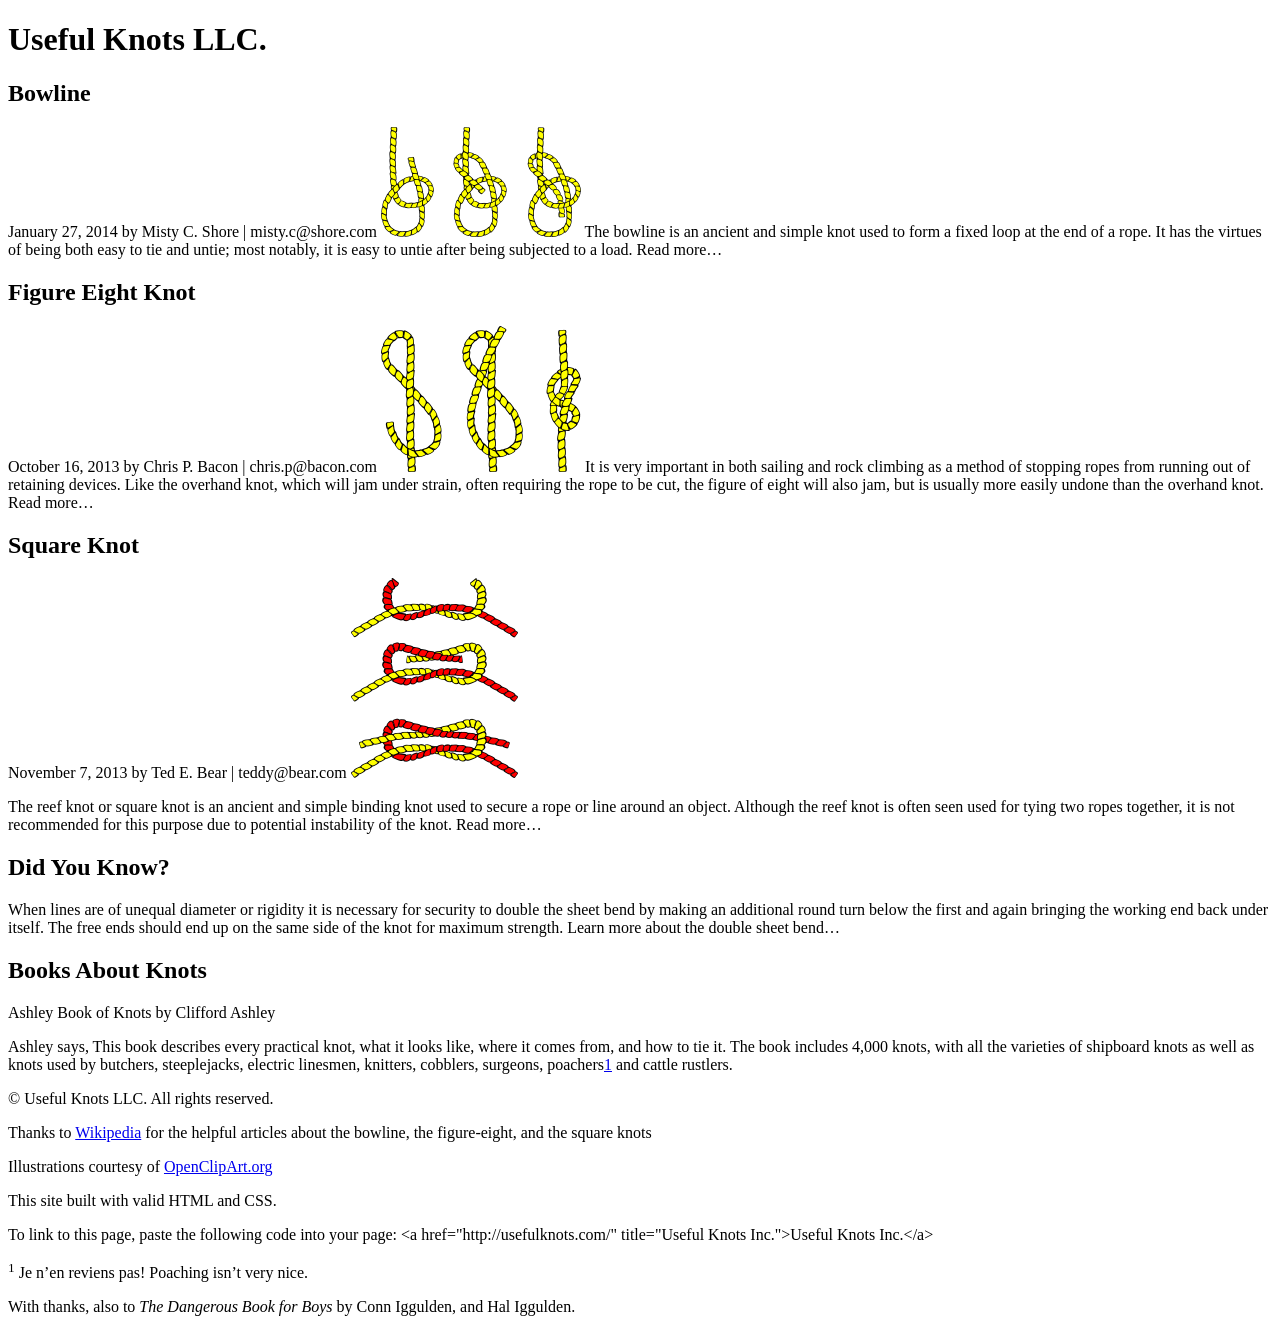
==== lesson-3/index.html @ aa74797d "Initial commit" ====
<!DOCTYPE html>
<html lang="en">
	<head>
		<meta charset="utf-8" />
		<title>Lesson 3 | COMP1002 HTML, CSS, and JS Fundamentals</title>
		<meta name="author" content="Useful Knots LLC.">
		<meta name="description" content="Learn all about the most common knots, their history, and practical applications. Includes illustrations and references to other great resources.">
		<link rel="shortcut icon" href="images/favicon.png" type="image/x-icon">
		<link rel="stylesheet" href="css/styles.css" />
	</head>
	<body>
		<!-- STEP 17: Add page <header> -->
			<h1>Useful Knots LLC.</h1>

		<!-- STEP 18: Add page <main> -->

			<!-- STEP 20: Add <section> inside the <main> -->

				<!-- STEP 22: Divide up the <section> with three <article> elements -->

					<h2>Bowline</h2>
					<!-- STEP 7: Specify time with <time> -->
					January 27, 2014
					<!-- STEP 11: Author contact information -->
					by Misty C. Shore | misty.c@shore.com
					<img src="images/bowline.png" alt="Diagram of a bowline knot" />
					<!-- http://openclipart.org/detail/8577/tying-knots-by-gerald_g-8577 -->
					<!-- STEP 1: Add a paragraph below (and everywhere else where appropriate) -->
					The bowline is an ancient and simple knot used to form a fixed loop at the end of a rope. It has the virtues of being both easy to tie and untie; most notably, it is easy to untie after being subjected to a load. Read more…
					<!-- STEP 14: Highlight text with <mark> -->


					<h2>Figure Eight Knot</h2>
					October 16, 2013
					by Chris P. Bacon | chris.p@bacon.com
					<!-- STEP 4: Add a figure -->
						<img src="images/figure-eight-knot.png" alt="Diagram of a figure eight knot" />
					<!-- http://openclipart.org/detail/8580/tying-knots-by-gerald_g-8580 -->
					It is very important in both sailing and rock climbing as a method of stopping ropes from running out of retaining devices. Like the overhand knot, which will jam under strain, often requiring the rope to be cut, the figure of eight will also jam, but is usually more easily undone than the overhand knot. Read more…


					<h2>Square Knot</h2>
					November 7, 2013
					by Ted E. Bear | teddy@bear.com
					<img src="images/square-knot.png" alt="Diagram of a square knot" />
					<!-- http://openclipart.org/detail/8581/tying-knots-by-gerald_g-8581 -->
					<!-- STEP 9: Define a term with <dfn> -->
					<p>The reef knot or square knot is an ancient and simple binding knot used to secure a rope or line around an object. Although the reef knot is often seen used for tying two ropes together, it is not recommended for this purpose due to potential instability of the knot. Read more…</p>


			<!-- STEP 21: Add <aside> inside the <main> -->

				<h2>Did You Know?</h2>
				When lines are of unequal diameter or rigidity it is necessary for security to <!-- STEP 3: Mark importance or emphasis with <em> and <strong> -->double the sheet bend by making an additional round turn below the first and again bringing the working end back under itself. The free ends should end up on the same side of the knot for maximum strength. Learn more about the double sheet bend…
				<h2>Books About Knots</h2>
				<!-- STEP 5: Indicate a citation or reference -->
				Ashley Book of Knots
				by Clifford Ashley
				<!-- STEP 6: Quote blocks of text and add inline quotations -->
					<p>Ashley says, This book describes every practical knot, what it looks like, where it comes from, and how to tie it. The book includes 4,000 knots, with all the varieties of shipboard knots as well as knots used by butchers, steeplejacks, electric linesmen, knitters, cobblers, surgeons, poachers<a href="footnote1">1</a> and cattle rustlers.</p>
				</blockquote>
				<!-- STEP 10: Create a super/subscript with <sup> and <sub> (inside the footnote <a> above) -->
				<!-- STEP 12: Note edits and inaccurate text (change 'cattle rustlers' to 'cowboys') -->


		<!-- STEP 19: Add page <footer> -->

			<p><!-- STEP 2: Add fine print -->© Useful Knots LLC. All rights reserved.</p>
			<p>Thanks to <a href="http://wikipedia.org/" title="Wikipedia - The Free Encyclopedia">Wikipedia</a> for the helpful articles about the bowline, the figure-eight, and the square knots</p>
			<p>Illustrations courtesy of <a href="http://openclipart.org/" title="Share and use images with OpenClipArt">OpenClipArt.org</a></p>
			<!-- STEP 8: Explain an abbreviation -->
			<p>This site built with valid HTML and CSS.</p>
			<!-- STEP 13: Mark up code and pre-formatted text with <pre> and <code> -->
			<!-- STEP 15: Add Line breaks with <br /> -->
			To link to this page, paste the following code into your page: &lt;a href="http://usefulknots.com/" title="Useful Knots Inc."&gt;Useful Knots Inc.&lt;/a&gt;
			<p id="footnote1"><sup>1</sup> Je n’en reviens pas! Poaching isn’t very nice.</p>
			<!-- STEP 16: Include a <span> element (for example to change the base language) -->
			<p>With thanks, also to <cite>The Dangerous Book for Boys</cite> by Conn Iggulden, and Hal Iggulden.</p>

	</body>
</html>
---- lesson-3/css/styles.css ----
/* Page Styles */
@charset "utf-8";
body {
	font-family: Georgia, serif;
}
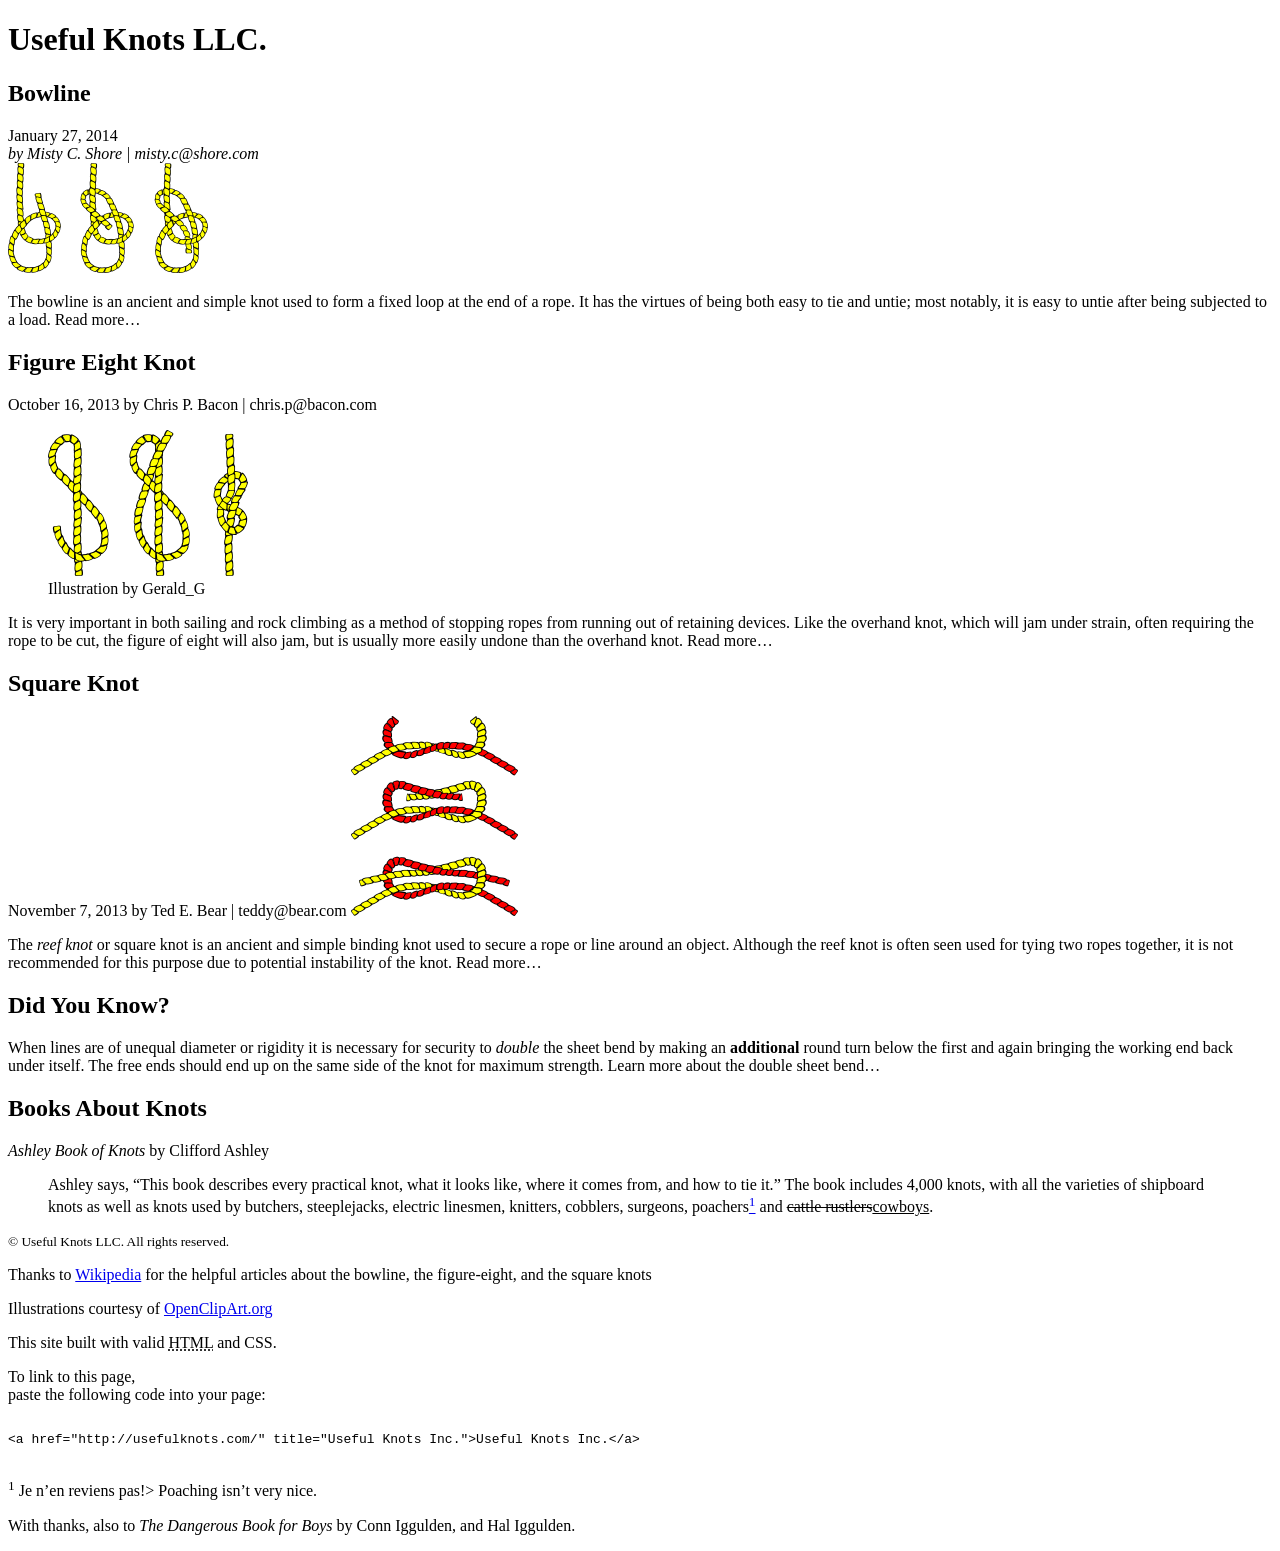
==== commit 87d56611: "completed all lesson 5 steps" ====
--- a/lesson-3/index.html
+++ b/lesson-3/index.html
@@ -10,23 +10,25 @@
 	</head>
 	<body>
 		<!-- STEP 17: Add page <header> -->
+			<header>
 			<h1>Useful Knots LLC.</h1>
+			</header>
 
 		<!-- STEP 18: Add page <main> -->
-
+				<main>
 			<!-- STEP 20: Add <section> inside the <main> -->
-
+				<section>
 				<!-- STEP 22: Divide up the <section> with three <article> elements -->
-
+				<article>
 					<h2>Bowline</h2>
 					<!-- STEP 7: Specify time with <time> -->
-					January 27, 2014
+					<time datetime="2014-01-27">January 27, 2014</time>
 					<!-- STEP 11: Author contact information -->
-					by Misty C. Shore | misty.c@shore.com
+					<address>by Misty C. Shore | misty.c@shore.com</address>
 					<img src="images/bowline.png" alt="Diagram of a bowline knot" />
 					<!-- http://openclipart.org/detail/8577/tying-knots-by-gerald_g-8577 -->
 					<!-- STEP 1: Add a paragraph below (and everywhere else where appropriate) -->
-					The bowline is an ancient and simple knot used to form a fixed loop at the end of a rope. It has the virtues of being both easy to tie and untie; most notably, it is easy to untie after being subjected to a load. Read more…
+					<p>The bowline is an ancient and simple knot used to form a fixed loop at the end of a rope. It has the virtues of being both easy to tie and untie; most notably, it is easy to untie after being subjected to a load. Read more…</p>
 					<!-- STEP 14: Highlight text with <mark> -->
 
 
@@ -34,10 +36,14 @@
 					October 16, 2013
 					by Chris P. Bacon | chris.p@bacon.com
 					<!-- STEP 4: Add a figure -->
+					 <figure>
 						<img src="images/figure-eight-knot.png" alt="Diagram of a figure eight knot" />
+						<figcaption>Illustration by Gerald_G</figcaption>
+					</figure>
 					<!-- http://openclipart.org/detail/8580/tying-knots-by-gerald_g-8580 -->
-					It is very important in both sailing and rock climbing as a method of stopping ropes from running out of retaining devices. Like the overhand knot, which will jam under strain, often requiring the rope to be cut, the figure of eight will also jam, but is usually more easily undone than the overhand knot. Read more…
-
+					<p>It is very important in both sailing and rock climbing as a method of stopping ropes from running out of retaining devices. Like the overhand knot, which will jam under strain, often requiring the rope to be cut, the figure of eight will also jam, but is usually more easily undone than the overhand knot. Read more…</p>
+				</article>
+				<article>
 
 					<h2>Square Knot</h2>
 					November 7, 2013
@@ -45,35 +51,40 @@
 					<img src="images/square-knot.png" alt="Diagram of a square knot" />
 					<!-- http://openclipart.org/detail/8581/tying-knots-by-gerald_g-8581 -->
 					<!-- STEP 9: Define a term with <dfn> -->
-					<p>The reef knot or square knot is an ancient and simple binding knot used to secure a rope or line around an object. Although the reef knot is often seen used for tying two ropes together, it is not recommended for this purpose due to potential instability of the knot. Read more…</p>
-
-
+					<p> The <dfn>reef knot</dfn> or square knot is an ancient and simple binding knot used to secure a rope or line around an object. Although the reef knot is often seen used for tying two ropes together, it is not recommended for this purpose due to potential instability of the knot. Read more…</p>
+				</article>
+				</section>
 			<!-- STEP 21: Add <aside> inside the <main> -->
-
+				<aside>
 				<h2>Did You Know?</h2>
-				When lines are of unequal diameter or rigidity it is necessary for security to <!-- STEP 3: Mark importance or emphasis with <em> and <strong> -->double the sheet bend by making an additional round turn below the first and again bringing the working end back under itself. The free ends should end up on the same side of the knot for maximum strength. Learn more about the double sheet bend…
+				<p>When lines are of unequal diameter or rigidity it is necessary for security to <!-- STEP 3: Mark importance or emphasis with <em> and <strong> --><em>double</em> the sheet bend by making an <strong>additional</strong> round turn below the first and again bringing the working end back under itself. The free ends should end up on the same side of the knot for maximum strength. Learn more about the double sheet bend…</p>
 				<h2>Books About Knots</h2>
 				<!-- STEP 5: Indicate a citation or reference -->
-				Ashley Book of Knots
-				by Clifford Ashley
+				<P><cite>Ashley Book of Knots</cite> by Clifford Ashley</P>
 				<!-- STEP 6: Quote blocks of text and add inline quotations -->
-					<p>Ashley says, This book describes every practical knot, what it looks like, where it comes from, and how to tie it. The book includes 4,000 knots, with all the varieties of shipboard knots as well as knots used by butchers, steeplejacks, electric linesmen, knitters, cobblers, surgeons, poachers<a href="footnote1">1</a> and cattle rustlers.</p>
-				</blockquote>
+					<blockquote cite="https://www.goodreads.com/book/show/816629.The_Ashley_Book_of_Knots">
+						<p>Ashley says, <q>This book describes every practical knot, what it looks like, where it comes from, and how to tie it.</q> The book includes 4,000 knots, with all the varieties of shipboard knots as well as knots used by butchers, steeplejacks, electric linesmen, knitters, cobblers, surgeons, poachers<a href="#footnote1"><sup>1</sup></a> and <del>cattle rustlers</del><ins>cowboys</ins>.</p>
+				    </blockquote>
 				<!-- STEP 10: Create a super/subscript with <sup> and <sub> (inside the footnote <a> above) -->
 				<!-- STEP 12: Note edits and inaccurate text (change 'cattle rustlers' to 'cowboys') -->
-
+				</aside>
 
 		<!-- STEP 19: Add page <footer> -->
-
-			<p><!-- STEP 2: Add fine print -->© Useful Knots LLC. All rights reserved.</p>
+				</main>
+			<p><!-- STEP 2: Add fine print --><small>© Useful Knots LLC. All rights reserved.</small></p>
 			<p>Thanks to <a href="http://wikipedia.org/" title="Wikipedia - The Free Encyclopedia">Wikipedia</a> for the helpful articles about the bowline, the figure-eight, and the square knots</p>
 			<p>Illustrations courtesy of <a href="http://openclipart.org/" title="Share and use images with OpenClipArt">OpenClipArt.org</a></p>
 			<!-- STEP 8: Explain an abbreviation -->
-			<p>This site built with valid HTML and CSS.</p>
+			<p>This site built with valid <abbr title = "HyperText Markup Language">HTML</abbr> and CSS.</p>
 			<!-- STEP 13: Mark up code and pre-formatted text with <pre> and <code> -->
 			<!-- STEP 15: Add Line breaks with <br /> -->
-			To link to this page, paste the following code into your page: &lt;a href="http://usefulknots.com/" title="Useful Knots Inc."&gt;Useful Knots Inc.&lt;/a&gt;
-			<p id="footnote1"><sup>1</sup> Je n’en reviens pas! Poaching isn’t very nice.</p>
+			 
+			To link to this page, <br />paste the following code into your page:
+            <pre>
+				<code> 
+&lt;a href="http://usefulknots.com/" title="Useful Knots Inc."&gt;Useful Knots Inc.&lt;/a&gt;</code>
+			</pre>
+			<p id="footnote1"><sup>1</sup> <span lang ="fr">Je n’en reviens pas!></span> Poaching isn’t very nice.</p>
 			<!-- STEP 16: Include a <span> element (for example to change the base language) -->
 			<p>With thanks, also to <cite>The Dangerous Book for Boys</cite> by Conn Iggulden, and Hal Iggulden.</p>
 
